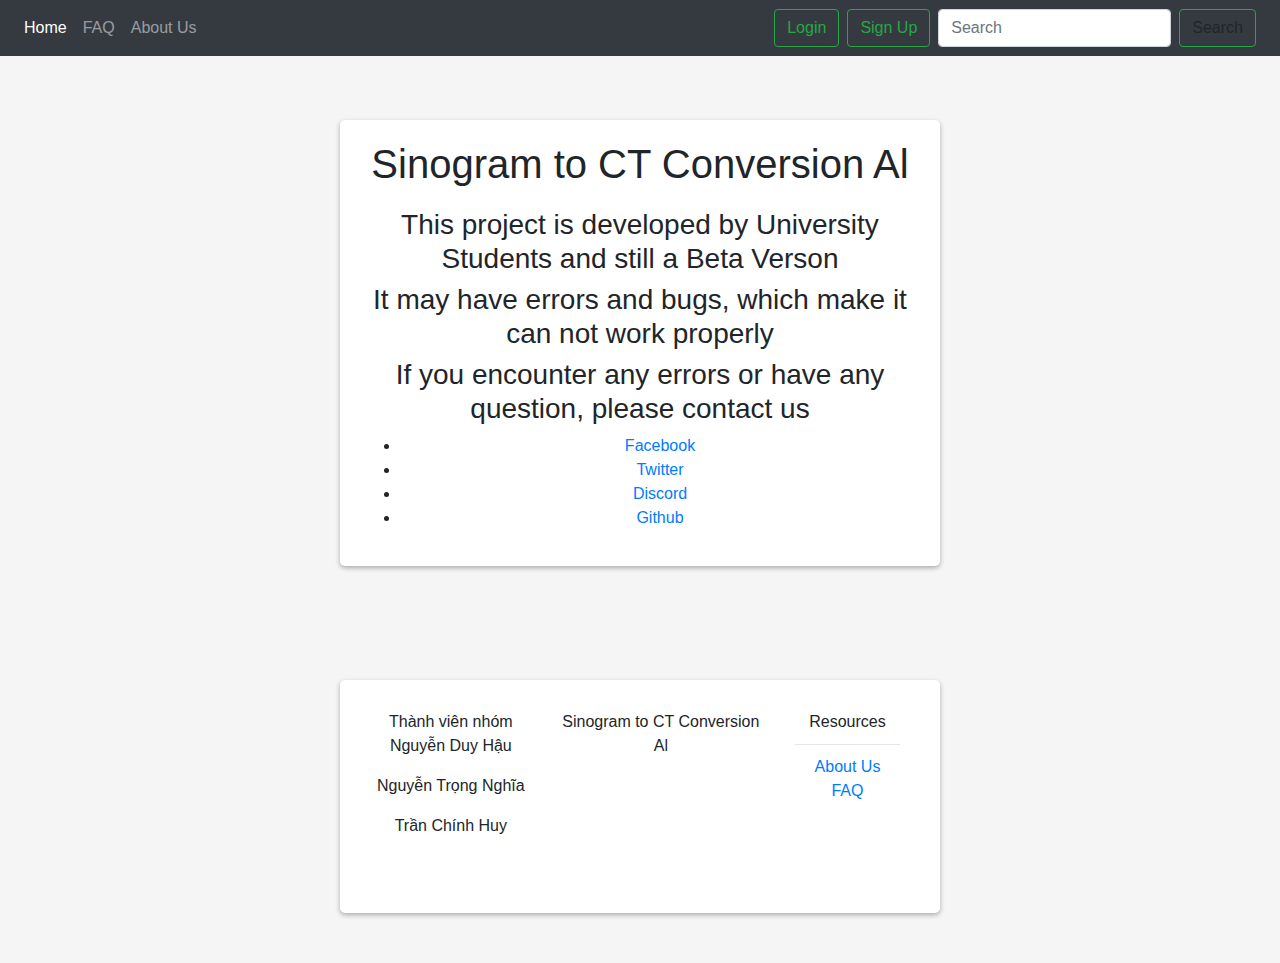
==== templates/aboutus.html @ 63b7e1a8 "Initial commit" ====
<!DOCTYPE html>
<html lang="en">
<head>
    <meta charset="UTF-8">
    <meta name="viewport" content="width=device-width, initial-scale=1.0">
    <title>PBL6</title>
    <link rel="stylesheet" href="https://stackpath.bootstrapcdn.com/bootstrap/4.3.1/css/bootstrap.min.css"
        integrity="sha384-ggOyR0iXCbMQv3Xipma34MD+dH/1fQ784/j6cY/iJTQUOhcWr7x9JvoRxT2MZw1T" crossorigin="anonymous">
    <link rel="stylesheet" href="https://maxcdn.bootstrapcdn.com/font-awesome/4.7.0/css/font-awesome.min.css">
    <link rel="stylesheet" href="templates/index.css">
    <style>
      body {
          display: flex;
          flex-direction: column;
          font-family: Arial, sans-serif;
          text-align: center;
          background-color: #f5f5f5;
      }
      .container {
          max-width: 600px;
          margin: 50px auto;
          background-color: #fff;
          padding: 20px;
          border-radius: 5px;
          box-shadow: 0 2px 5px rgba(0, 0, 0, 0.3);
          margin-top: 5%;
      }
      h1 {
          margin-bottom: 20px;
      }
      #button {
          background-color: #007bff;
          color: #fff;
          padding: 10px 20px;
          border: none;
          border-radius: 5px;
          cursor: pointer;
          font-size: 16px;
          margin-top: 20px;
      }
      #button:hover {
          background-color: #0056b3;
      }
      #uploaded_image {
          width: 256px;  
          height: 256px; 
      }
    </style>
</head>
<body>
    <header>
        <div className="header">
          <div class="navbar navbar-expand-lg navbar-dark bg-dark">
              <div class="collapse navbar-collapse" id="navbarSupportedContent">
                <ul class="navbar-nav mr-auto">
                  <li class="nav-item active">
                      <a class="nav-link" href="#">Home <span class="sr-only">(current)</span></a>
                  </li>
                  <li class="nav-item">
                      <a class="nav-link" href="/faq">FAQ</a>
                  </li>
                  <li class="nav-item">
                      <a class="nav-link" href="aboutus">About Us</a>
                  </li>
              </ul>
              <form class="form-inline my-2 my-lg-0 ">
                <a class="btn btn-outline-success my-2 my-sm-0 mr-sm-2" type="submit" href="login.html">Login</a>
                <a class="btn btn-outline-success my-2 my-sm-0 mr-sm-2" type="submit" href="signup.html">Sign Up</a>
                <input class="form-control mr-sm-2" type="search" placeholder="Search" aria-label="Search">
                <a class="btn btn-outline-success my-2 my-sm-0 mr-sm-2" type="submit">Search</a>
            </form>
              </div>
          </div>
        </div>
    </header>
    <div class ="container">
        <h1>Sinogram to CT Conversion Al</h1>
        <h3>This project is developed by University Students and still a Beta Verson</h3>
        <h3>It may have errors and bugs, which make it can not work properly</h3>
        <h3>If you encounter any errors or have any question, please contact us</h3>
        <ul>
          <li>
            <a href="facebook.com/">Facebook</a>
          </li>
          <li>
            <a href="twitter.com/">Twitter</a>
          </li>
          <li>
            <a href="discord.com/">Discord</a>
          </li>
          <li>
            <a href="github.com/">Github</a>
          </li> 
        </ul>
    </div>
    <footer>
        <style>
            .shadowBox #checkBtn,
            .shadowBox .btn.tool_btn_submit,
            .shadowBox .btn.btn-lg.btn-success,
            .shadowBox .btn.btn-lg.btn-success.active {
                margin-right: 10px;
                margin-top: 20px !important;
                margin-bottom: 20px !important;
                min-width: 260px !important;
                padding: 11px 20px !important;
                font-size: 20px !important;
                outline: none !important;
            }
    
            /* PPs box BEGIN */
            .ppsbox-model {
                background: rgba(0, 0, 0, .4);
                display: none;
                height: 100%;
                position: fixed;
                text-align: center;
                top: 0;
                width: 100%;
                z-index: 10000
            }
    
            .ppsbox-model .helper-span {
                display: inline-block;
                height: 100%;
                vertical-align: middle
            }
    
            .ppsbox-model>div {
                background-color: #fff;
                -webkit-box-shadow: 10px 10px 60px #555;
                box-shadow: 10px 10px 60px #555;
                display: inline-block;
                height: 330px;
                max-height: 100%;
                max-width: 360px;
                min-width: 300px;
                vertical-align: middle;
                width: 50%;
                position: relative;
                border-radius: 20px;
                padding: 0 15px 50px
            }
    
            .ppsbox-model>div:after {
                width: 100%;
                content: "";
                height: 40px;
                z-index: 26;
                display: block;
                position: absolute;
                bottom: 0;
                left: 0;
                border-radius: 0 0 20px 20px
            }
    
            .ppsbox-model>div.success:after {
                background-color: var(--ppsbox-success-color)
            }
    
            .ppsbox-model>div.danger:after {
                background-color: var(--ppsbox-danger-color)
            }
    
            .ppsbox-model>div.warning:after {
                background-color: var(--ppsbox-warning-color)
            }
    
            .ppsbox-close {
                border: none;
                border-radius: 50px;
                cursor: pointer;
                display: inline-block;
                font-family: arial;
                font-weight: 700;
                position: absolute;
                top: 12px;
                right: 12px;
                font-size: 25px;
                line-height: 30px;
                width: 30px;
                height: 30px;
                text-align: center
            }
    
            .ppsbox-close.success {
                background-color: var(--ppsbox-success-color)
            }
    
            .ppsbox-close.danger {
                background-color: var(--ppsbox-danger-color)
            }
    
            .ppsbox-close.warning {
                background-color: var(--ppsbox-warning-color);
                background-size: contain
            }
    
            .ppsbox-trigger {
                cursor: pointer;
                font-size: 20px;
                margin: 20px;
                display: inline-block;
                font-weight: 700
            }
    
            .ppsbox-img {
                width: 140px;
                height: 140px;
                margin: 0 auto;
                background-size: contain !important
            }
    
            .ppsbox-img.success {
                background: url(https://www.prepostseo.com/imgs/msg-box-success.png)
            }
    
            .ppsbox-img.danger {
                background: url(https://www.prepostseo.com/imgs/msg-box-danger.png)
            }
    
            .ppsbox-img.warning {
                background: url(https://www.prepostseo.com/imgs/msg-box-warning.png)
            }
    
            .ppsbox-heading {
                font-size: 25px;
                color: #000000;
                text-transform: capitalize
            }
    
            .ppsbox-msg {
                font-size: 15px;
                color: #000000BF
            }
    
            .help-us {
                bottom: 5px;
                position: absolute;
                z-index: 28;
                color: #fff;
                left: 50%;
                -webkit-transform: translate(-50%, -5px);
                -ms-transform: translate(-50%, -5px);
                transform: translate(-50%, -5px);
                width: 100%;
                font-size: 15px
            }
    
            .help-us a {
                font-weight: 700;
                color: #fff
            }
    
            /* PPs box END */
            .buyBtn,
            .rgsBtn {
                background: #ccc;
                border-radius: 32px !important;
                opacity: 1;
                width: 120px !important;
                height: 40px;
                line-height: 2;
                text-align: center;
                border: 1px solid #888;
                color: #838383;
                margin: 10px auto
            }
    
            .rgsBtn:active,
            .rgsBtn:focus,
            .buyBtn:active,
            .buyBtn:focus {
                outline: none !important;
                box-shadow: none !important;
                color: #fff
            }
    
            .os-icon {
                padding: 3px 8px;
                text-indent: 0 !important;
                margin: 0
            }
    
            .os-icon:hover>img {
                background: #3acd99
            }
    
            #improveTool {
                background: #277c55 !important
            }
        </style>
        <div class="container">
            <div class="col-sm-12 d-flex" style="padding:10px 0px;">
                <div class="col-sm-4 noP" style="padding-right:20px;">
                    <a class="fh">Thành viên nhóm</a>
                    <p>Nguyễn Duy Hậu</p>
                    <p>Nguyễn Trọng Nghĩa</p>
                    <p>Trần Chính Huy</p>
                </div>
                <div class="col-sm-5 noP" style="padding-right:20px;">
                  <a class="fh">Sinogram to CT Conversion Al </a>
                </div>
                <div class="col-sm-3 noP" style="padding-right:20px; padding-bottom:80px">
                    <a class="fh">Resources</a>
                    <hr style=" margin:10px 0;">
                    <a href="/aboutus">About Us</a>
                    <br>
                    <a href="/faq">FAQ</a>            
                </div>
            </div>
        </div>
    </footer>
</body>
</html>
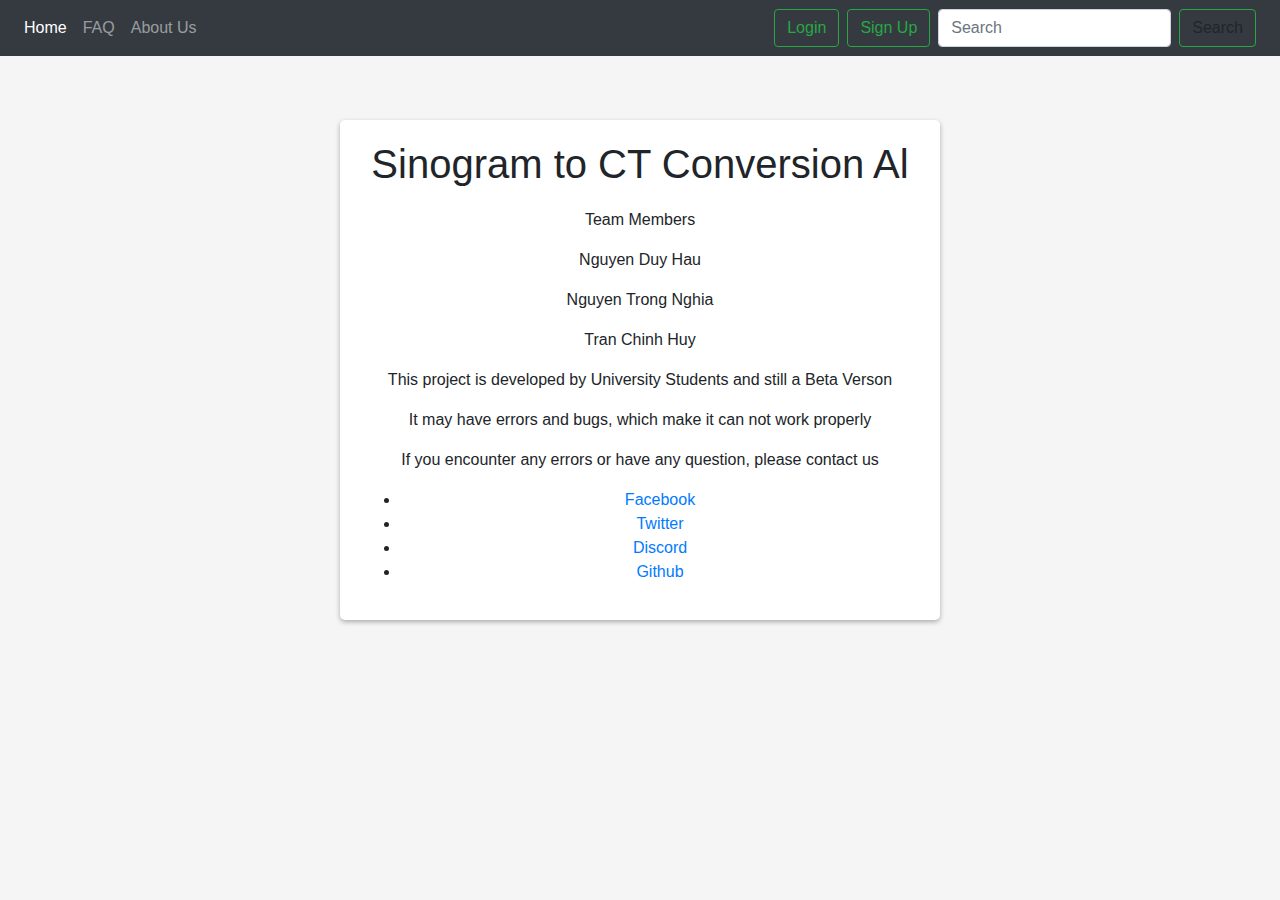
==== commit 189c2683: "Initial commit" ====
--- a/templates/aboutus.html
+++ b/templates/aboutus.html
@@ -54,13 +54,13 @@
               <div class="collapse navbar-collapse" id="navbarSupportedContent">
                 <ul class="navbar-nav mr-auto">
                   <li class="nav-item active">
-                      <a class="nav-link" href="#">Home <span class="sr-only">(current)</span></a>
+                      <a class="nav-link" href="/">Home <span class="sr-only">(current)</span></a>
                   </li>
                   <li class="nav-item">
                       <a class="nav-link" href="/faq">FAQ</a>
                   </li>
                   <li class="nav-item">
-                      <a class="nav-link" href="aboutus">About Us</a>
+                      <a class="nav-link" href="/aboutus">About Us</a>
                   </li>
               </ul>
               <form class="form-inline my-2 my-lg-0 ">
@@ -75,241 +75,27 @@
     </header>
     <div class ="container">
         <h1>Sinogram to CT Conversion Al</h1>
-        <h3>This project is developed by University Students and still a Beta Verson</h3>
-        <h3>It may have errors and bugs, which make it can not work properly</h3>
-        <h3>If you encounter any errors or have any question, please contact us</h3>
+        <p>Team Members</p>
+        <p>Nguyen Duy Hau</p>
+        <p>Nguyen Trong Nghia</p>
+        <p>Tran Chinh Huy</p>
+        <P>This project is developed by University Students and still a Beta Verson</P>
+        <P>It may have errors and bugs, which make it can not work properly</P>
+        <P>If you encounter any errors or have any question, please contact us</P>
         <ul>
           <li>
-            <a href="facebook.com/">Facebook</a>
+            <a href="facebook.com">Facebook</a>
           </li>
           <li>
-            <a href="twitter.com/">Twitter</a>
+            <a href="twitter.com">Twitter</a>
           </li>
           <li>
-            <a href="discord.com/">Discord</a>
+            <a href="discord.com">Discord</a>
           </li>
           <li>
-            <a href="github.com/">Github</a>
+            <a href="github.com">Github</a>
           </li> 
         </ul>
     </div>
-    <footer>
-        <style>
-            .shadowBox #checkBtn,
-            .shadowBox .btn.tool_btn_submit,
-            .shadowBox .btn.btn-lg.btn-success,
-            .shadowBox .btn.btn-lg.btn-success.active {
-                margin-right: 10px;
-                margin-top: 20px !important;
-                margin-bottom: 20px !important;
-                min-width: 260px !important;
-                padding: 11px 20px !important;
-                font-size: 20px !important;
-                outline: none !important;
-            }
-    
-            /* PPs box BEGIN */
-            .ppsbox-model {
-                background: rgba(0, 0, 0, .4);
-                display: none;
-                height: 100%;
-                position: fixed;
-                text-align: center;
-                top: 0;
-                width: 100%;
-                z-index: 10000
-            }
-    
-            .ppsbox-model .helper-span {
-                display: inline-block;
-                height: 100%;
-                vertical-align: middle
-            }
-    
-            .ppsbox-model>div {
-                background-color: #fff;
-                -webkit-box-shadow: 10px 10px 60px #555;
-                box-shadow: 10px 10px 60px #555;
-                display: inline-block;
-                height: 330px;
-                max-height: 100%;
-                max-width: 360px;
-                min-width: 300px;
-                vertical-align: middle;
-                width: 50%;
-                position: relative;
-                border-radius: 20px;
-                padding: 0 15px 50px
-            }
-    
-            .ppsbox-model>div:after {
-                width: 100%;
-                content: "";
-                height: 40px;
-                z-index: 26;
-                display: block;
-                position: absolute;
-                bottom: 0;
-                left: 0;
-                border-radius: 0 0 20px 20px
-            }
-    
-            .ppsbox-model>div.success:after {
-                background-color: var(--ppsbox-success-color)
-            }
-    
-            .ppsbox-model>div.danger:after {
-                background-color: var(--ppsbox-danger-color)
-            }
-    
-            .ppsbox-model>div.warning:after {
-                background-color: var(--ppsbox-warning-color)
-            }
-    
-            .ppsbox-close {
-                border: none;
-                border-radius: 50px;
-                cursor: pointer;
-                display: inline-block;
-                font-family: arial;
-                font-weight: 700;
-                position: absolute;
-                top: 12px;
-                right: 12px;
-                font-size: 25px;
-                line-height: 30px;
-                width: 30px;
-                height: 30px;
-                text-align: center
-            }
-    
-            .ppsbox-close.success {
-                background-color: var(--ppsbox-success-color)
-            }
-    
-            .ppsbox-close.danger {
-                background-color: var(--ppsbox-danger-color)
-            }
-    
-            .ppsbox-close.warning {
-                background-color: var(--ppsbox-warning-color);
-                background-size: contain
-            }
-    
-            .ppsbox-trigger {
-                cursor: pointer;
-                font-size: 20px;
-                margin: 20px;
-                display: inline-block;
-                font-weight: 700
-            }
-    
-            .ppsbox-img {
-                width: 140px;
-                height: 140px;
-                margin: 0 auto;
-                background-size: contain !important
-            }
-    
-            .ppsbox-img.success {
-                background: url(https://www.prepostseo.com/imgs/msg-box-success.png)
-            }
-    
-            .ppsbox-img.danger {
-                background: url(https://www.prepostseo.com/imgs/msg-box-danger.png)
-            }
-    
-            .ppsbox-img.warning {
-                background: url(https://www.prepostseo.com/imgs/msg-box-warning.png)
-            }
-    
-            .ppsbox-heading {
-                font-size: 25px;
-                color: #000000;
-                text-transform: capitalize
-            }
-    
-            .ppsbox-msg {
-                font-size: 15px;
-                color: #000000BF
-            }
-    
-            .help-us {
-                bottom: 5px;
-                position: absolute;
-                z-index: 28;
-                color: #fff;
-                left: 50%;
-                -webkit-transform: translate(-50%, -5px);
-                -ms-transform: translate(-50%, -5px);
-                transform: translate(-50%, -5px);
-                width: 100%;
-                font-size: 15px
-            }
-    
-            .help-us a {
-                font-weight: 700;
-                color: #fff
-            }
-    
-            /* PPs box END */
-            .buyBtn,
-            .rgsBtn {
-                background: #ccc;
-                border-radius: 32px !important;
-                opacity: 1;
-                width: 120px !important;
-                height: 40px;
-                line-height: 2;
-                text-align: center;
-                border: 1px solid #888;
-                color: #838383;
-                margin: 10px auto
-            }
-    
-            .rgsBtn:active,
-            .rgsBtn:focus,
-            .buyBtn:active,
-            .buyBtn:focus {
-                outline: none !important;
-                box-shadow: none !important;
-                color: #fff
-            }
-    
-            .os-icon {
-                padding: 3px 8px;
-                text-indent: 0 !important;
-                margin: 0
-            }
-    
-            .os-icon:hover>img {
-                background: #3acd99
-            }
-    
-            #improveTool {
-                background: #277c55 !important
-            }
-        </style>
-        <div class="container">
-            <div class="col-sm-12 d-flex" style="padding:10px 0px;">
-                <div class="col-sm-4 noP" style="padding-right:20px;">
-                    <a class="fh">Thành viên nhóm</a>
-                    <p>Nguyễn Duy Hậu</p>
-                    <p>Nguyễn Trọng Nghĩa</p>
-                    <p>Trần Chính Huy</p>
-                </div>
-                <div class="col-sm-5 noP" style="padding-right:20px;">
-                  <a class="fh">Sinogram to CT Conversion Al </a>
-                </div>
-                <div class="col-sm-3 noP" style="padding-right:20px; padding-bottom:80px">
-                    <a class="fh">Resources</a>
-                    <hr style=" margin:10px 0;">
-                    <a href="/aboutus">About Us</a>
-                    <br>
-                    <a href="/faq">FAQ</a>            
-                </div>
-            </div>
-        </div>
-    </footer>
 </body>
 </html>